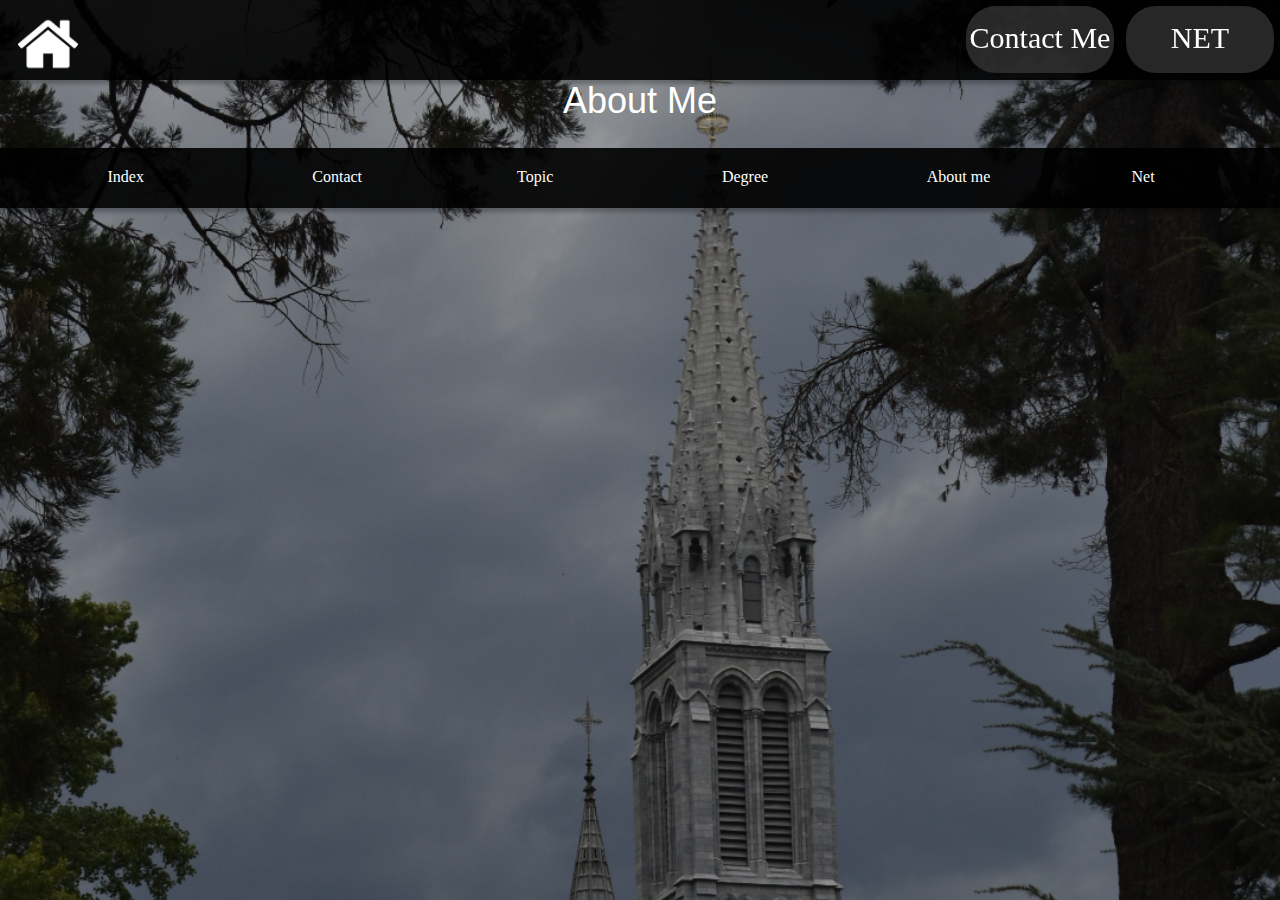
==== docs/index.html @ b23aa997 "first commit" ====
<!DOCTYPE html>
<html lang="en">
<head>
    <meta charset="UTF-8">
    <meta name="viewport" content="width=device-width, initial-scale=1.0">
    <link rel="stylesheet" href="../docs/css/style.css"/>
    <title>Index</title>
</head>
<body>
  <nav class="Navbar">
      <div class="home">
          <p class="text" id="home"><a href="index.html"><img src="images/home.png" alt="home icon" class="imgIcon"></a> </p>
      </div>
      <div class="submenu">
          <div class="about">
              <a href="./public/about.html"><p class="text" id="about">Contact Me</p></a>
          </div>
          <div class="net">
              <a href="./public/net.html"><p class="text" id="net">NET</p></a>
          </div>
      </div>
  </nav>
  <div class="contenido">
      <div class="title" id="main"><p>About Me</p></div>
  </div>

  <footer class="div1">
    <div class="div1-1">
      <a href="./index.html" class="link" id="index">
        <p class="p1">Index</p>  
      </a>
      <a href="./public/contact.html" class="link" id="contact">
        <p class="p1">Contact</p>  
      </a>
      <a href="./public/topic.html" class="link" id="topic">
        <p class="p1">Topic</p>  
      </a>
      <a href="./public/degree.html" class="link" id="degree">
        <p class="p1">Degree</p>  
      </a>
      <a href="./public/about.html" class="link" id="about">
        <p class="p1">About me</p>  
      </a>
      <a href="./public/net.html" class="link" id="net">
        <p class="p1">Net</p>  
      </a>
    </div>
  </footer>


</body>
</html>
---- docs/css/style.css ----
*{
    margin: 0;
    border: 0;
}
.imgInstagram{    
    background-color: black;
    width: 80%;
}
.imgInstagram:hover{
    background-color: black;
    opacity: 0.5;
    -webkit-transition: opacity 500ms;
    -moz-transition: opacity 500ms;
    -o-transition: opacity 500ms;
    -ms-transition: opacity 500ms;
    transition: opacity 500ms;
}
.imgContact{
    height: 100px;
    width: 100px;
    margin-left: 20px;
    filter: invert(100%);
    display: table-cell;
    vertical-align: middle;
}
.p1{    
    padding-top: 20px;
    padding-left: 40%;
}
.div1 {
    background: rgba(0, 0, 0, 0.90);
    box-shadow: 0px 4px 4px 0px rgba(0, 0, 0, 0.25);
    height: 60px;
    width: 100%;
}
.div1-1 {
    height: 100%;
    width: 100%;
    margin: 2%;
    display: flex;
}
.div2{
    display: flex;
    margin-top: 20px; 
    margin-bottom: 20px;  
    margin-left: 100px;   
    margin-right: 100px; 
    padding-top: 10px; 
    padding-bottom: 10px;
    background: rgba(0, 0, 0, 0.50);
    box-shadow: 0px 4px 4px 0px rgba(0, 0, 0, 0.25);
    text-align: center;
    align-items: center;
}
.div2:hover{
    background-color: rgba(255, 255, 255, 0.5);
    box-shadow: 0px 4px 4px 0px rgba(255, 255, 255, 0.25);
}
.div2:hover > .imgContact{ 
    filter: invert(0%);
}
.div2:hover > h1#contact{ 
    color: black;
}

.div2-1{
    margin-top: 20px; 
    margin-bottom: 20px;  
    margin-left: 100px;   
    margin-right: 100px; 
    padding-top: 10px; 
    padding-bottom: 10px;
    background: rgba(0, 0, 0, 0.50);
    box-shadow: 0px 4px 4px 0px rgba(0, 0, 0, 0.25);
}
.div3{
    width: 50%;
}
.div3-1{
    width: 100%;
    display: flex;
    text-align: center;
    margin-bottom: 5%;
}
.divLabel{
    margin-top: 20px;
    width: 100%;
    display: flex;
}
.divInstagram{
    width: 100%;
}
h1{
    margin: 50px;
    text-align: center;
    color: #FFF;
    background-color: rgba(0, 0, 0, 0.5);
}
h1#contact{
    margin: 50px;
    text-align: center;
    color: #FFF;
    background-color: rgba(0, 0, 0, 0);
    vertical-align: middle;
}
h2{
    text-align: center;
    margin: top  5%;
    color: #FFF;
}
h4{
    text-align: center;
    color: #FFF;
    background-color: rgba(0, 0, 0, 0.5);
    margin-left: 50px;
    margin-right: 50px;
}
form {
    background: rgba(0, 0, 0, 0.50);
    box-shadow: 0px 4px 4px 0px rgba(0, 0, 0, 0.25);
    display: flex;
}
body {
    background-image: url('../images/_GGL0768.JPG');
    color: black;
    background-repeat: no-repeat;
    background-size: cover; 
    overflow-x: hidden;
}
header{
    background: rgba(0, 0, 0, 0.90);
    box-shadow: 0px 4px 4px 0px rgba(0, 0, 0, 0.25);
    height: 130px;
    flex-shrink: 0;
}
a{
    text-decoration: none;
    color: white;
    width: 100%;
}
label{
    margin-left: 10px;
}
table{
    background: rgba(255, 255, 255, 0.50);
    color: #FFF;    
    width: 80%;
    margin-right: 10%;
    margin-left: 10%;
    margin-bottom: 2%;
}
th{
    background: rgba(0, 0, 0, 0.80);
    text-align: center;
    padding: 2%;
}
td{
    background: rgba(24, 24, 24, 0.8);
    text-align: center;
    padding: 1%;
}
/*-----------------*/
nav{
    width: 100%;
    height: 80px;
    background: rgba(0, 0, 0, 0.90);
    box-shadow: 0px 4px 4px 0px rgba(0, 0, 0, 0.25);
    display: flex;
}
.home{
    margin: 6px;
    margin-left: 10px;
    padding: 5px;
}
.submenu{
    margin-left:auto;
    display: flex;
}
.about, .net{
    width: 148px;
    height: 67px;
    border-radius: 30px;
    background-color: rgb(77, 77, 77, 0.50);
    filter: blur(0.5px);
    margin: 6px;
}
.about:hover, .net:hover{
    background-color: rgb(230, 230, 230, 0.50);
}
.text#about, .text#net{
    text-align: center;
    margin-top: 10%;
    width: 100%;
    color: white;
    font-family: Teko;
    font-size: 30px;
    font-style: normal;
    font-weight: 400;
    line-height: normal;   
}

.text#home{
    margin-top: 5%;
    margin-left: 5%;
    margin-bottom: 5%;
    margin-right: 5%;
}

.imgIcon{
    width: 60px;
    height: 60px;
    filter: invert(100%);
}
.imgIcon:hover{
    filter: invert(70%);
}
/*------------------------------------------------------------------------------------*/
.contenido#main{
    padding-left: 8.333333%;
    padding-right: 8.333333%;
    margin-top: 10px;
    margin-bottom: 10px;
    width: 100%;
}
.title{
    width: 100%;
    color: #FFF;
    font-family: 'Nova Square', sans-serif;
    font-size: 36px;
    font-style: normal;
    font-weight: 400;
    line-height: normal;
    text-align: center;
}

/*----------------------------*/

.link{
    width: 16%;
    height: 60px;
    vertical-align: middle;
}
.link:hover{
    background-color: rgb(77, 77, 77, 0.50);
    box-shadow: 0px 4px 4px 0px rgba(0, 0, 0, 0.25);
}
/*------------------------------------------------------------------------------------*/
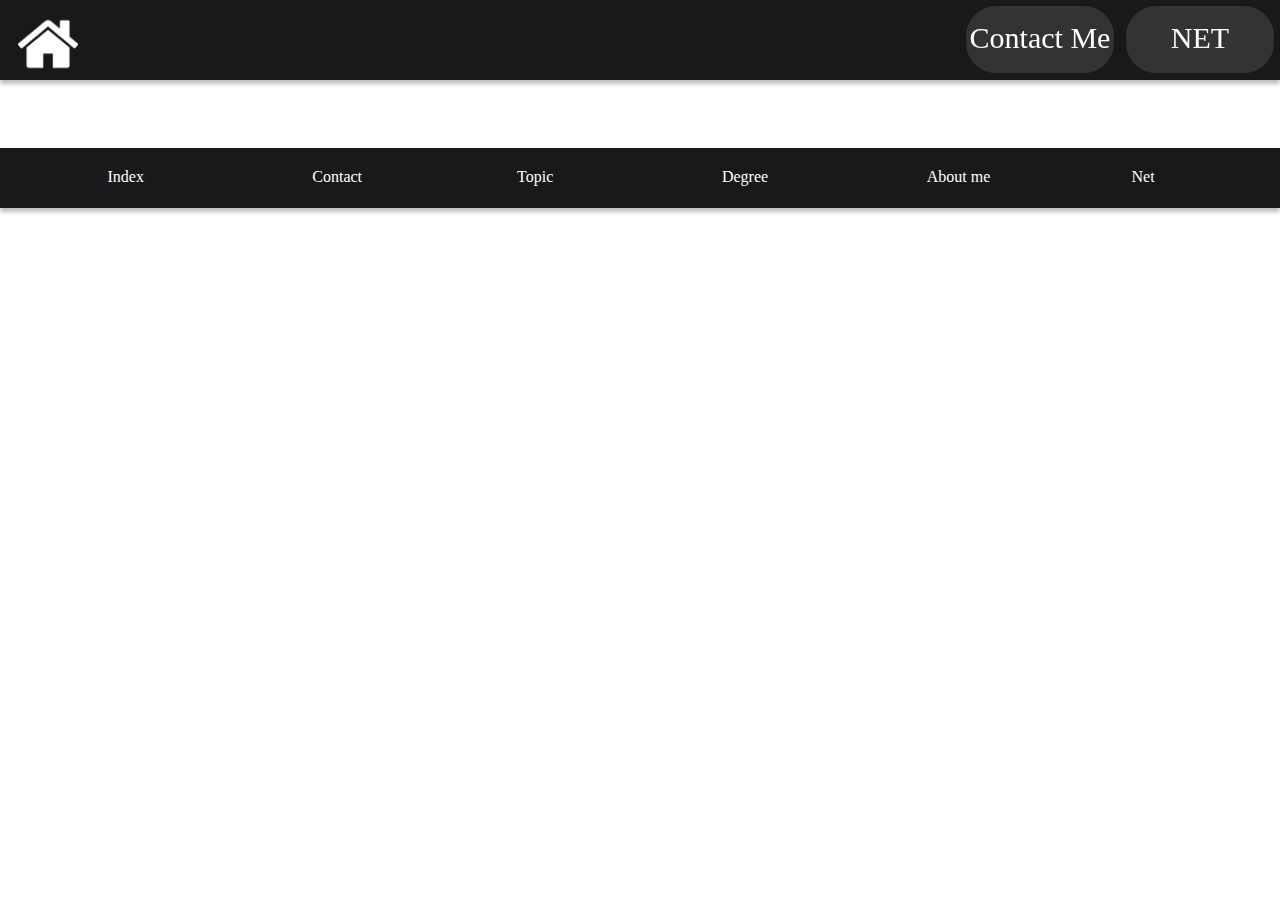
==== commit 64257df2: "css error solved?" ====
--- a/docs/index.html
+++ b/docs/index.html
@@ -9,7 +9,7 @@
 <body>
   <nav class="Navbar">
       <div class="home">
-          <p class="text" id="home"><a href="index.html"><img src="images/home.png" alt="home icon" class="imgIcon"></a> </p>
+          <p class="text" id="home"><a href="./index.html"><img src="images/home.png" alt="home icon" class="imgIcon"></a> </p>
       </div>
       <div class="submenu">
           <div class="about">
--- a/docs/css/style.css
+++ b/docs/css/style.css
@@ -121,7 +121,7 @@
     display: flex;
 }
 body {
-    background-image: url('../images/_GGL0768.JPG');
+    background-image: url('./docs/images/_GGL0768.JPG');
     color: black;
     background-repeat: no-repeat;
     background-size: cover; 
@@ -244,4 +244,4 @@
     background-color: rgb(77, 77, 77, 0.50);
     box-shadow: 0px 4px 4px 0px rgba(0, 0, 0, 0.25);
 }
-/*------------------------------------------------------------------------------------*/+/*------------------------------------------------------------------------------------*/
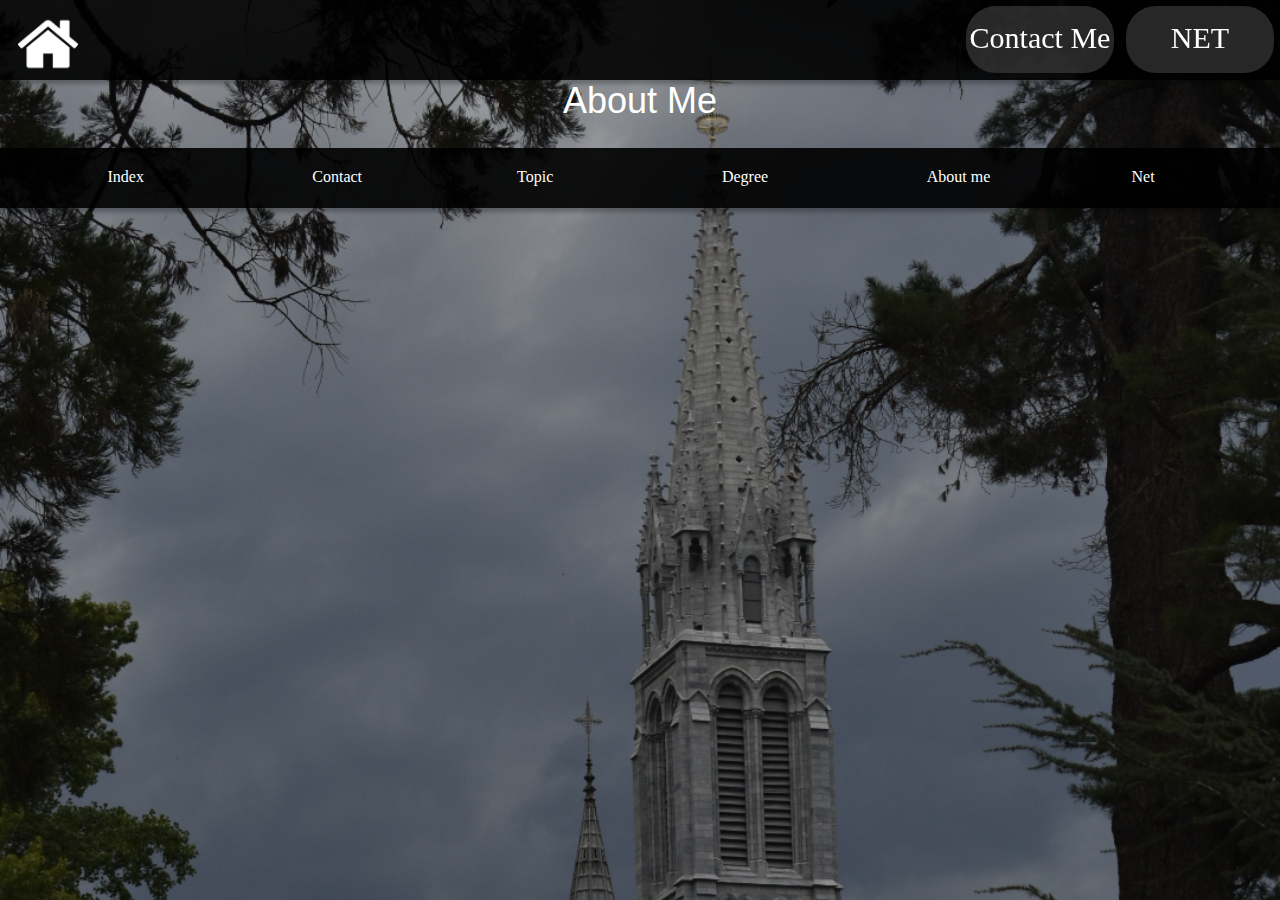
==== commit 63c888f7: "index background 1" ====
--- a/docs/index.html
+++ b/docs/index.html
@@ -3,10 +3,10 @@
 <head>
     <meta charset="UTF-8">
     <meta name="viewport" content="width=device-width, initial-scale=1.0">
-    <link rel="stylesheet" href="../docs/css/style.css"/>
+    <link rel="stylesheet" href="./css/style.css"/>
     <title>Index</title>
 </head>
-<body>
+<body background="images/_GGL0768.JPG">
   <nav class="Navbar">
       <div class="home">
           <p class="text" id="home"><a href="./index.html"><img src="images/home.png" alt="home icon" class="imgIcon"></a> </p>
--- a/docs/css/style.css
+++ b/docs/css/style.css
@@ -121,7 +121,6 @@
     display: flex;
 }
 body {
-    background-image: url('./docs/images/_GGL0768.JPG');
     color: black;
     background-repeat: no-repeat;
     background-size: cover; 
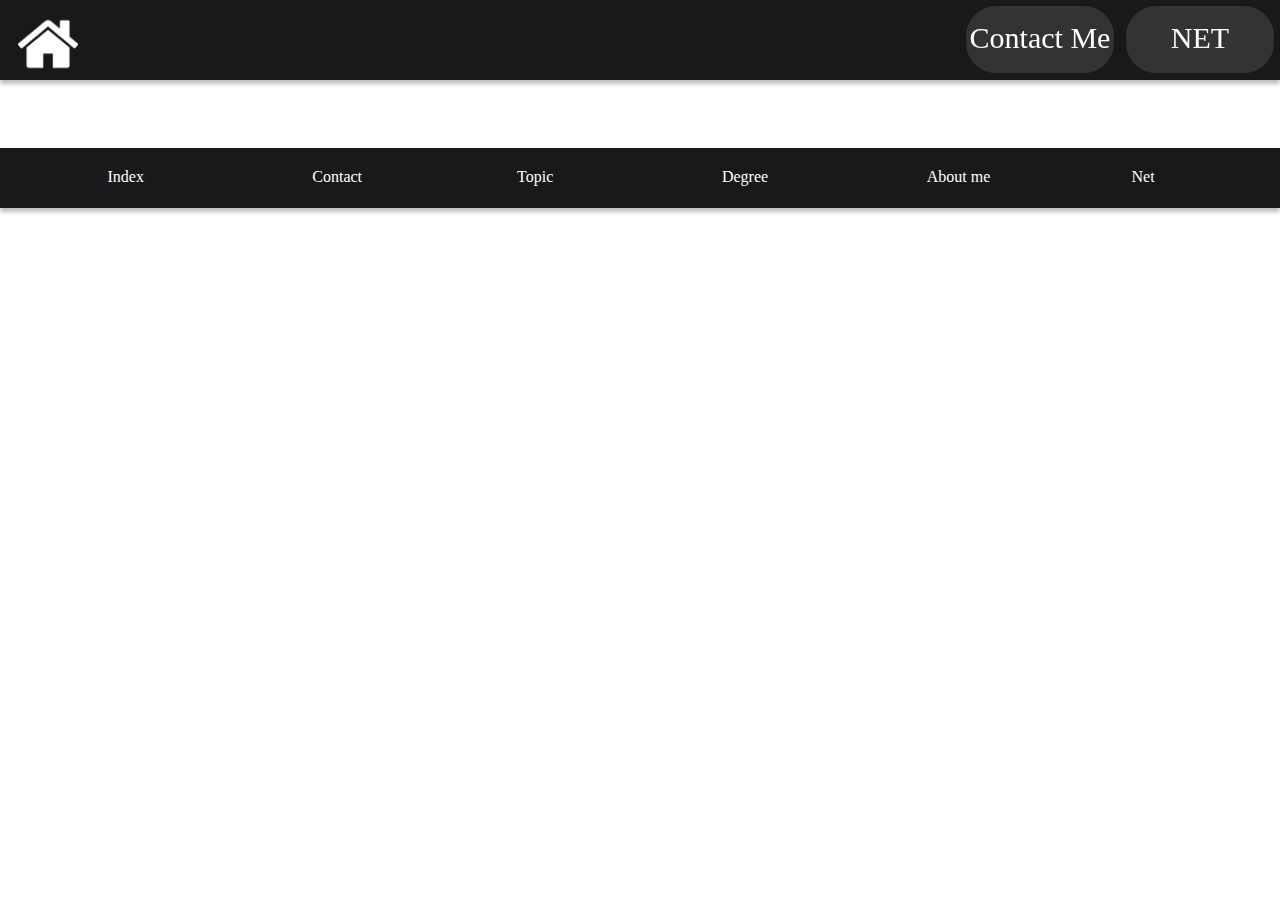
==== commit 055da6d7: "background update jpg" ====
--- a/docs/index.html
+++ b/docs/index.html
@@ -6,7 +6,7 @@
     <link rel="stylesheet" href="./css/style.css"/>
     <title>Index</title>
 </head>
-<body background="images/_GGL0768.JPG">
+<body background="images/_GGL0768.jpg">
   <nav class="Navbar">
       <div class="home">
           <p class="text" id="home"><a href="./index.html"><img src="images/home.png" alt="home icon" class="imgIcon"></a> </p>
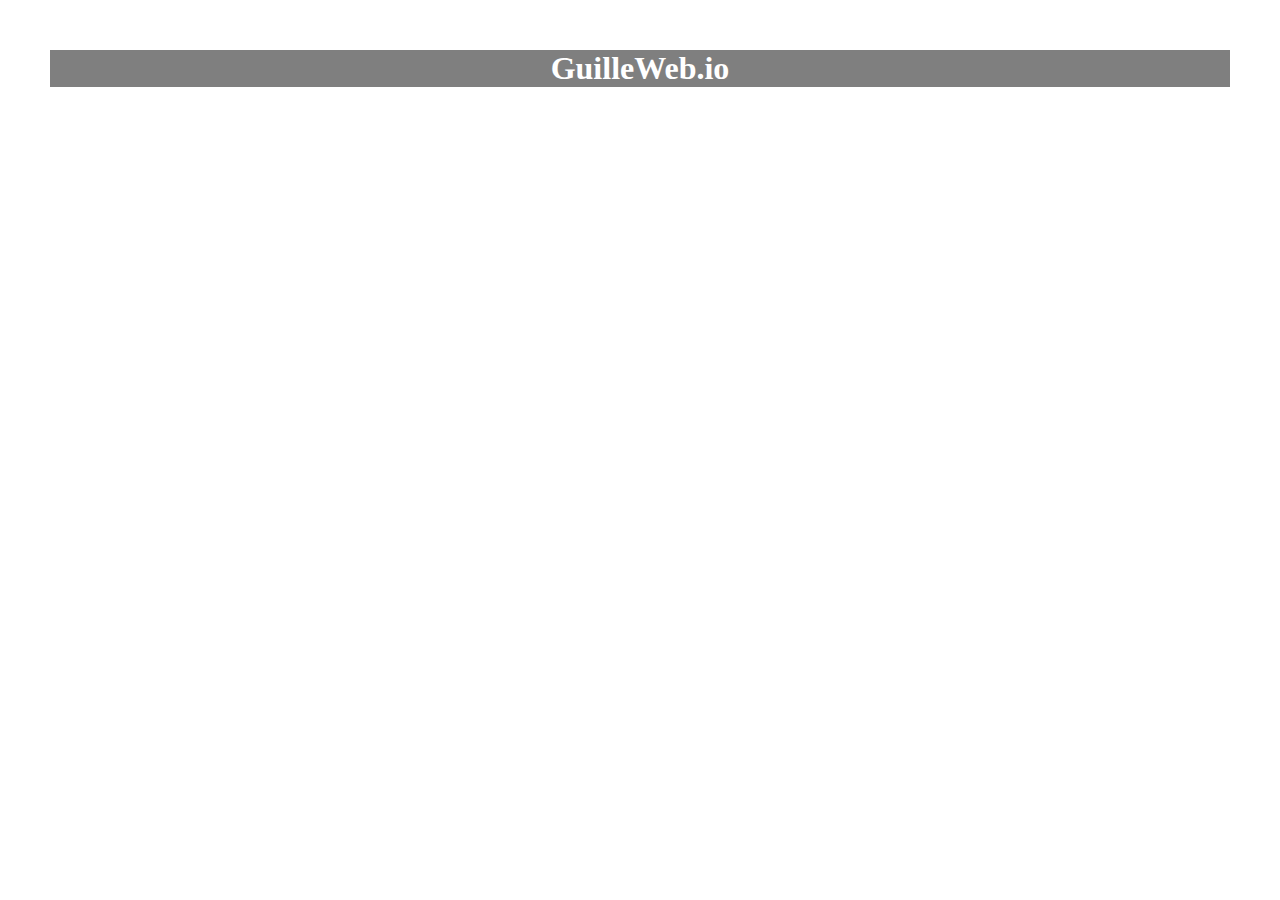
==== commit f29f573c: "links update" ====
--- a/docs/index.html
+++ b/docs/index.html
@@ -3,50 +3,27 @@
 <head>
     <meta charset="UTF-8">
     <meta name="viewport" content="width=device-width, initial-scale=1.0">
-    <link rel="stylesheet" href="./css/style.css"/>
+    <link rel="stylesheet" href="css/style.css"/>
     <title>Index</title>
 </head>
-<body background="images/_GGL0768.jpg">
-  <nav class="Navbar">
-      <div class="home">
-          <p class="text" id="home"><a href="./index.html"><img src="images/home.png" alt="home icon" class="imgIcon"></a> </p>
-      </div>
-      <div class="submenu">
-          <div class="about">
-              <a href="./public/about.html"><p class="text" id="about">Contact Me</p></a>
-          </div>
-          <div class="net">
-              <a href="./public/net.html"><p class="text" id="net">NET</p></a>
-          </div>
-      </div>
-  </nav>
+<body>
+  <h1 class="h1-index">GuilleWeb.io</h1>
   <div class="contenido">
-      <div class="title" id="main"><p>About Me</p></div>
+    <a href="./public/topic.html">
+      <div class="divIndex" style="background-image: url(./images/starwars.jpg);" ></div>
+    </a>
+    <a href="./public/contact.html">
+      <div class="divIndex" style="background-image: url(./images/contact.png);" ></div>
+    </a>
+    <a href="./public/degree.html">
+      <div class="divIndex" style="background-image: url(./images/degree.png);background-size: contain;" ></div>
+    </a>
+    <a href="./public/net.html">
+      <div class="divIndex" style="background-image: url(./images/net.jpg);" ></div>
+    </a>
+    <a href="./public/about.html">
+      <div class="divIndex" style="background-image: url(./images/aboutme.jpg);" ></div>
+    </a>
   </div>
-
-  <footer class="div1">
-    <div class="div1-1">
-      <a href="./index.html" class="link" id="index">
-        <p class="p1">Index</p>  
-      </a>
-      <a href="./public/contact.html" class="link" id="contact">
-        <p class="p1">Contact</p>  
-      </a>
-      <a href="./public/topic.html" class="link" id="topic">
-        <p class="p1">Topic</p>  
-      </a>
-      <a href="./public/degree.html" class="link" id="degree">
-        <p class="p1">Degree</p>  
-      </a>
-      <a href="./public/about.html" class="link" id="about">
-        <p class="p1">About me</p>  
-      </a>
-      <a href="./public/net.html" class="link" id="net">
-        <p class="p1">Net</p>  
-      </a>
-    </div>
-  </footer>
-
-
 </body>
 </html>--- a/docs/css/style.css
+++ b/docs/css/style.css
@@ -14,6 +14,14 @@
     -o-transition: opacity 500ms;
     -ms-transition: opacity 500ms;
     transition: opacity 500ms;
+}
+.imgStarWars{    
+    background-color: black;
+    width: 40%;
+}
+.imgStarWars:hover{
+    background-color: black;
+    transform: scale(3);
 }
 .imgContact{
     height: 100px;
@@ -22,6 +30,11 @@
     filter: invert(100%);
     display: table-cell;
     vertical-align: middle;
+}
+.StarWars{
+    width: 33%;
+    display: flex;
+    text-align: center;
 }
 .p1{    
     padding-top: 20px;
@@ -115,12 +128,23 @@
     margin-left: 50px;
     margin-right: 50px;
 }
+h4#StarWars{
+    margin-left: 25%;
+    margin-right: 25%;
+}
+.SW{    
+    background-color: rgba(0, 0, 0, 0.5);
+    text-align: center;
+    color: #FFF;
+    margin-left: 5%;
+}
 form {
     background: rgba(0, 0, 0, 0.50);
     box-shadow: 0px 4px 4px 0px rgba(0, 0, 0, 0.25);
     display: flex;
 }
 body {
+    background-image: url("../images/_GGL0768.jpeg");
     color: black;
     background-repeat: no-repeat;
     background-size: cover; 
@@ -158,7 +182,6 @@
     text-align: center;
     padding: 1%;
 }
-/*-----------------*/
 nav{
     width: 100%;
     height: 80px;
@@ -197,14 +220,12 @@
     font-weight: 400;
     line-height: normal;   
 }
-
 .text#home{
     margin-top: 5%;
     margin-left: 5%;
     margin-bottom: 5%;
     margin-right: 5%;
 }
-
 .imgIcon{
     width: 60px;
     height: 60px;
@@ -213,7 +234,6 @@
 .imgIcon:hover{
     filter: invert(70%);
 }
-/*------------------------------------------------------------------------------------*/
 .contenido#main{
     padding-left: 8.333333%;
     padding-right: 8.333333%;
@@ -222,6 +242,7 @@
     width: 100%;
 }
 .title{
+    margin-top:  5%;
     width: 100%;
     color: #FFF;
     font-family: 'Nova Square', sans-serif;
@@ -232,8 +253,6 @@
     text-align: center;
 }
 
-/*----------------------------*/
-
 .link{
     width: 16%;
     height: 60px;
@@ -242,5 +261,4 @@
 .link:hover{
     background-color: rgb(77, 77, 77, 0.50);
     box-shadow: 0px 4px 4px 0px rgba(0, 0, 0, 0.25);
-}
-/*------------------------------------------------------------------------------------*/
+}